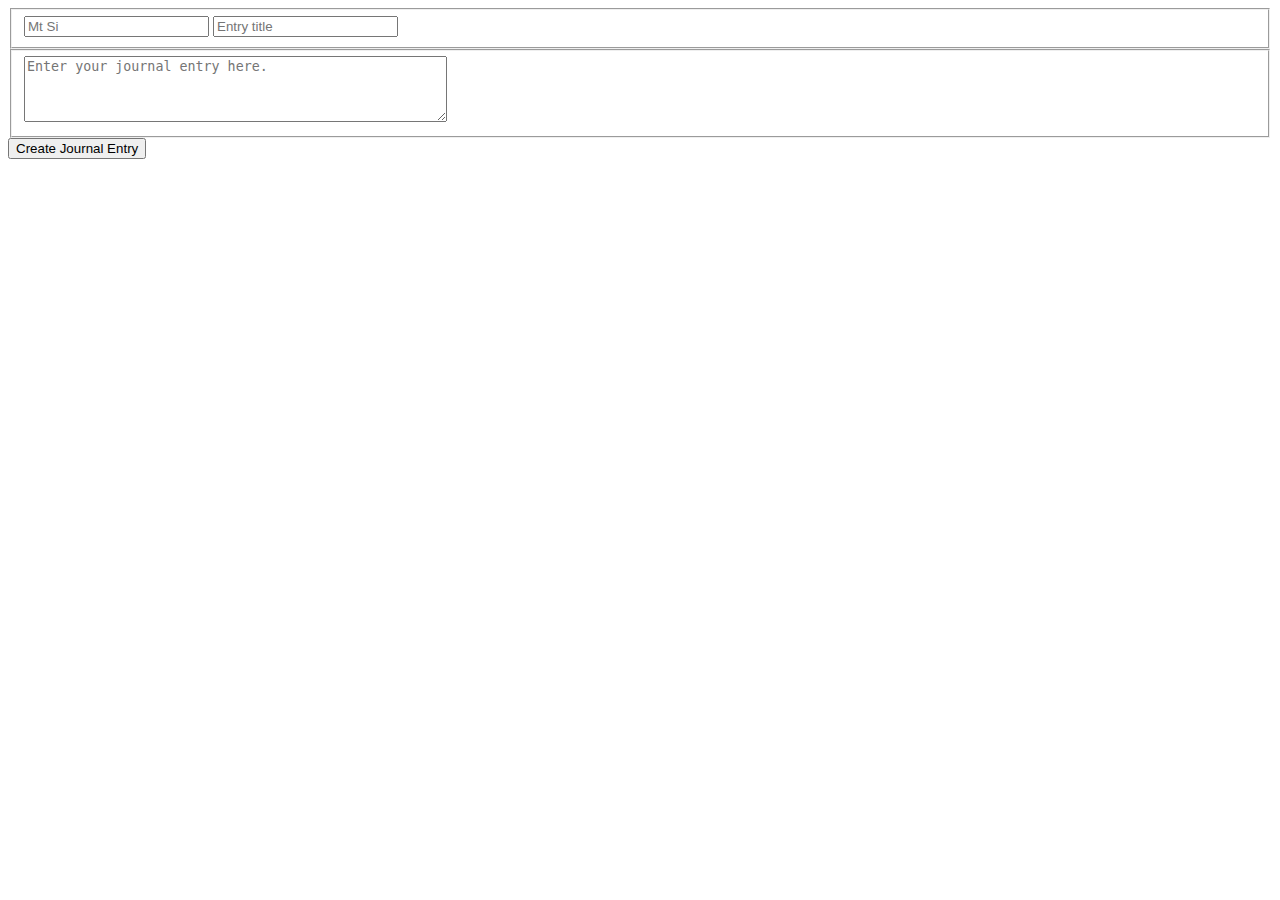
==== journal.html @ 5df586bb "updated css and html css links" ====
<!DOCTYPE html>
<html>
  <head>
    <title>Trail Journal</title>
    <link href="css/style.css" rel="stylesheet" type="text/css" />
    <link href="https://fonts.googleapis.com/css?family=Annie+Use+Your+Telescope|Bangers|Barrio" rel="stylesheet">
  </head>
  <body>
    <form id="createEntry">
      <fieldset>
        <input name="trail" type="text" placeholder="Mt Si"></input>
        <input name="title" type="text" placeholder="Entry title"></input>
      </fieldset>
      <fieldset>
        <textarea name="entry" rows="4" cols="50" placeholder="Enter your journal entry here."></textarea>
      </fieldset>
      <button type="submit">Create Journal Entry</button>
    </form>
    <article id="journal"></article>
  </body>
  <script src="js/journal.js"></script>
</html>
---- css/style.css ----
p {
    font-family: 'Annie Use Your Telescope', serif;
  }

h3 {
    font-family: 'Bangers', serif;
  }

h1 {
    font-family: 'Barrio', serif;
}
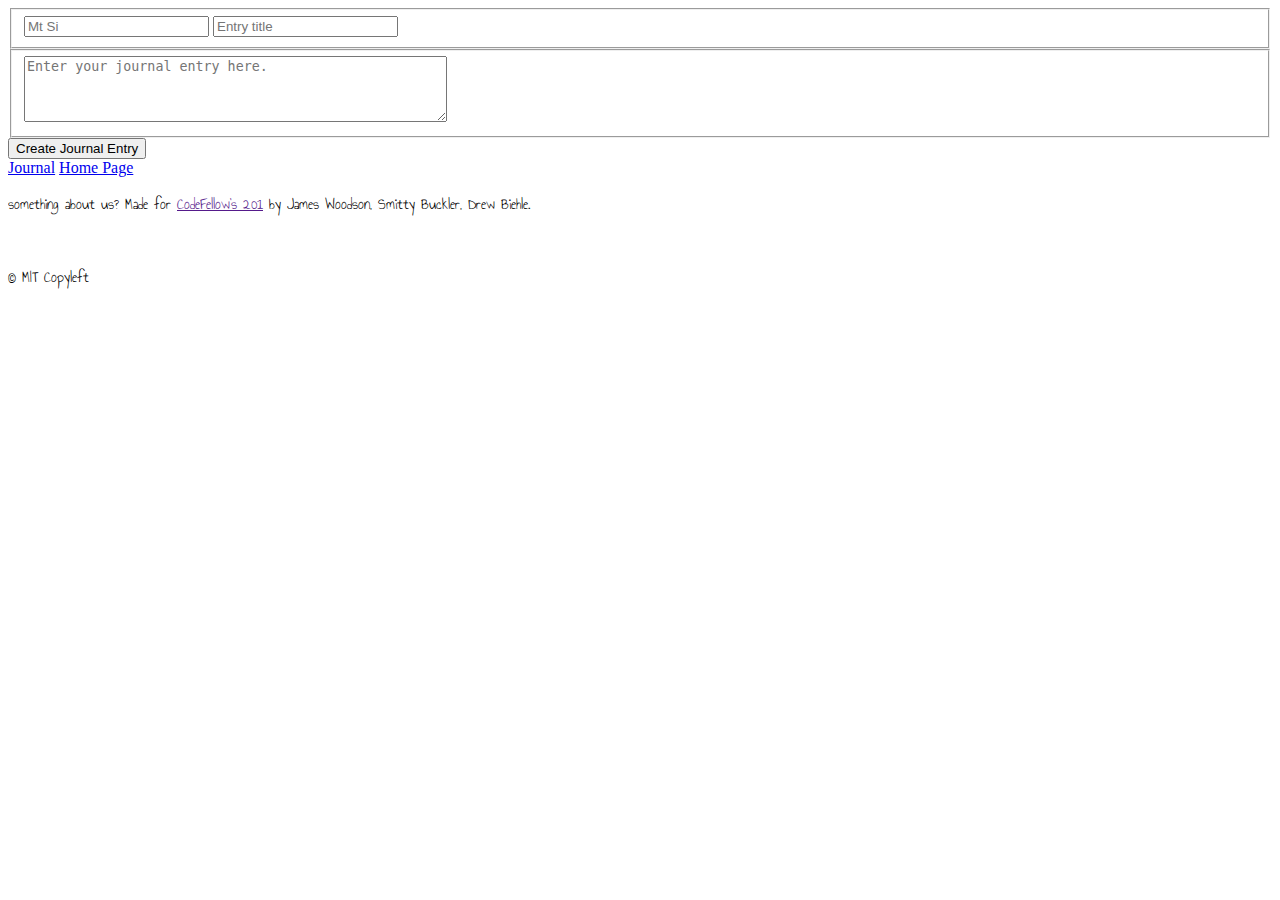
==== commit ef24f812: "Merge pull request #43 from 42towel/tuesTrials" ====
--- a/journal.html
+++ b/journal.html
@@ -17,6 +17,13 @@
       <button type="submit">Create Journal Entry</button>
     </form>
     <article id="journal"></article>
+    <footer>
+      <a href="journal.html" alt="link to Journal page">Journal</a>
+      <a href="index.html" alt"link to Home page">Home Page</a>
+      <p>something about us? Made for <a href=""> CodeFellow's 201</a> by James Woodson, Smitty Buckler, Drew Biehle.</p><br>
+      <p>&#169; MIT Copyleft</p>
+    </footer>
   </body>
   <script src="js/journal.js"></script>
+
 </html>
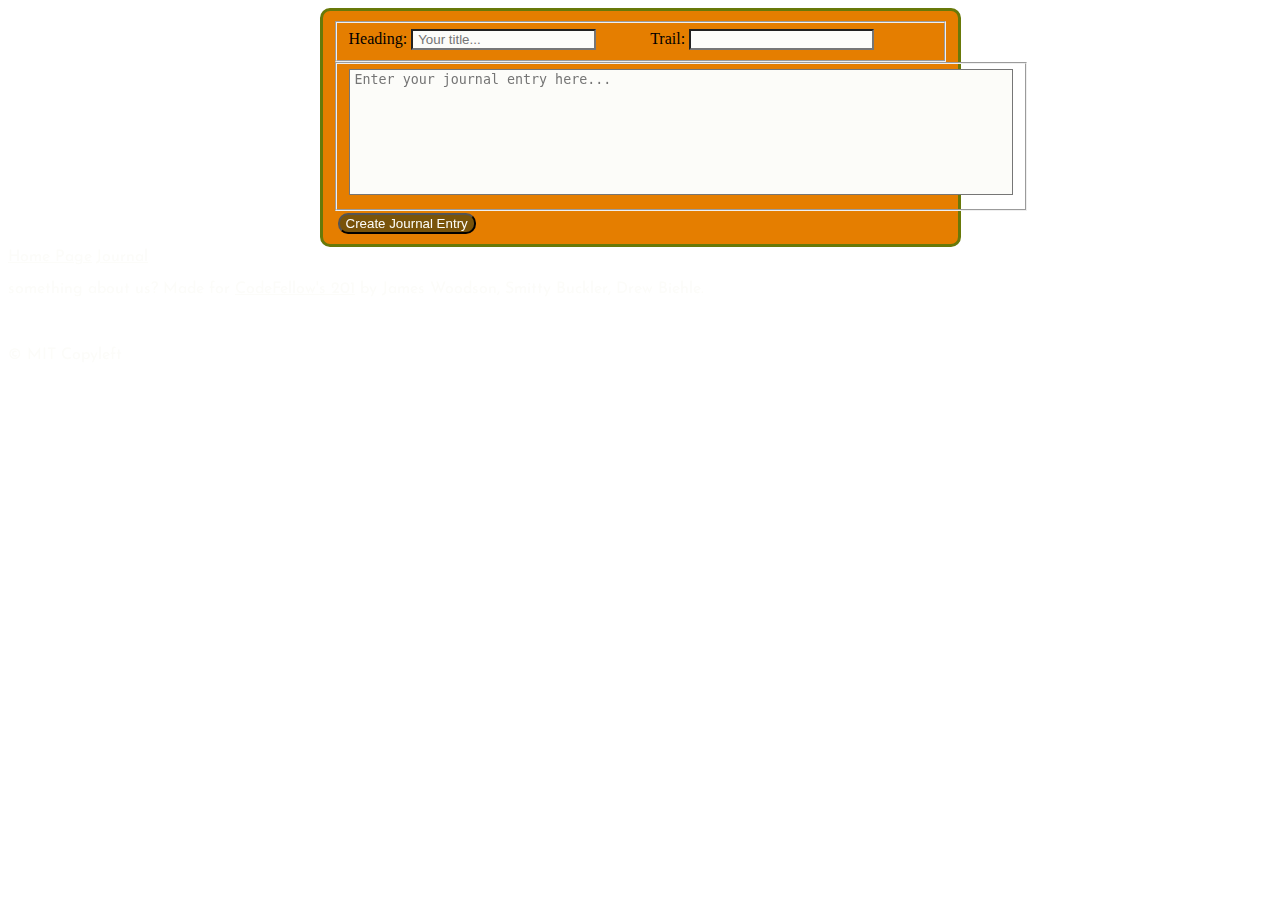
==== commit 4ed27845: "finished css styling for journal, altered js so page refreshes on submit" ====
--- a/journal.html
+++ b/journal.html
@@ -2,28 +2,31 @@
 <html>
   <head>
     <title>Trail Journal</title>
-    <link href="css/style.css" rel="stylesheet" type="text/css" />
+    <link href="css/journal.css" rel="stylesheet" type="text/css" />
     <link href="https://fonts.googleapis.com/css?family=Annie+Use+Your+Telescope|Bangers|Barrio" rel="stylesheet">
+    <link href="https://fonts.googleapis.com/css?family=Josefin+Sans|Montserrat|Spectral" rel="stylesheet">
   </head>
   <body>
     <form id="createEntry">
       <fieldset>
-        <input name="trail" type="text" placeholder="Mt Si"></input>
-        <input name="title" type="text" placeholder="Entry title"></input>
+        <label>Heading:</label>
+        <input name="title" type="text" placeholder="Your title..." class="input"></input>
+        <label id="trailLabel">Trail:</label>
+        <input name="trail" type="text" class="input"></input>
       </fieldset>
       <fieldset>
-        <textarea name="entry" rows="4" cols="50" placeholder="Enter your journal entry here."></textarea>
+        <textarea name="entry" rows="8" cols="80" placeholder="Enter your journal entry here..." class="input"></textarea>
       </fieldset>
       <button type="submit">Create Journal Entry</button>
     </form>
     <article id="journal"></article>
     <footer>
+      <a href="index.html" alt"link to Home page">Home Page</a>
       <a href="journal.html" alt="link to Journal page">Journal</a>
-      <a href="index.html" alt"link to Home page">Home Page</a>
       <p>something about us? Made for <a href=""> CodeFellow's 201</a> by James Woodson, Smitty Buckler, Drew Biehle.</p><br>
       <p>&#169; MIT Copyleft</p>
     </footer>
+    <div id="background"></div>
   </body>
   <script src="js/journal.js"></script>
-
 </html>
--- a/css/journal.css
+++ b/css/journal.css
@@ -0,0 +1,100 @@
+* {
+  color: #79530a;
+}
+
+#background {
+  background: url('../images/journal_background.jpg') no-repeat;
+  position: fixed;
+  background-size: cover;
+  width: 100%;
+  height: 100%;
+  left: 0;
+  top: 0;
+  z-index: -1;
+}
+
+form {
+  background-color: #e57e00;
+  border: 3px solid #687909;
+  border-radius: 10px;
+  padding: 10px;
+  margin: auto;
+  width: 615px;
+}
+
+label {
+  color: black;
+}
+
+textarea {
+  resize: none;
+}
+
+.input {
+  color: black;
+  background-color: #fcfcf9;
+  text-indent: 3px;
+}
+
+button {
+  border-radius: 10px;
+  color: #fcfcf9;
+  background-color: #79530a;
+  margin-left: 5px;
+  margin-top: 2px;
+}
+
+#trailLabel {
+  margin-left: 50px;
+}
+
+#journal {
+  width: 75%;
+  margin: auto;
+}
+
+#journal div {
+  border: 3px solid #687909;
+  border-radius: 10px;
+  background-color: #dedfd5;
+  margin: 25px;
+}
+
+h3 {
+  font-family: 'Spectral', serif;
+  font-size: 24px;
+}
+
+.title {
+  float: left;
+  display: inline;
+  margin-left: 25px;
+}
+
+.trail {
+  float: right;
+  display: inline;
+  margin-right: 25px;
+}
+
+#journal div hr {
+  clear: both;
+  margin: 3px;
+  border-color: #687909;
+}
+
+#journal div p {
+  font-family: 'Spectral', serif;
+  margin: 25px 25px;
+  text-align: center;
+}
+
+footer a {
+  color: #fcfcf9;
+  font-family: 'Josefin Sans', sans-serif;
+}
+
+footer p {
+  color: #fcfcf9;
+  font-family: 'Josefin Sans', sans-serif;
+}
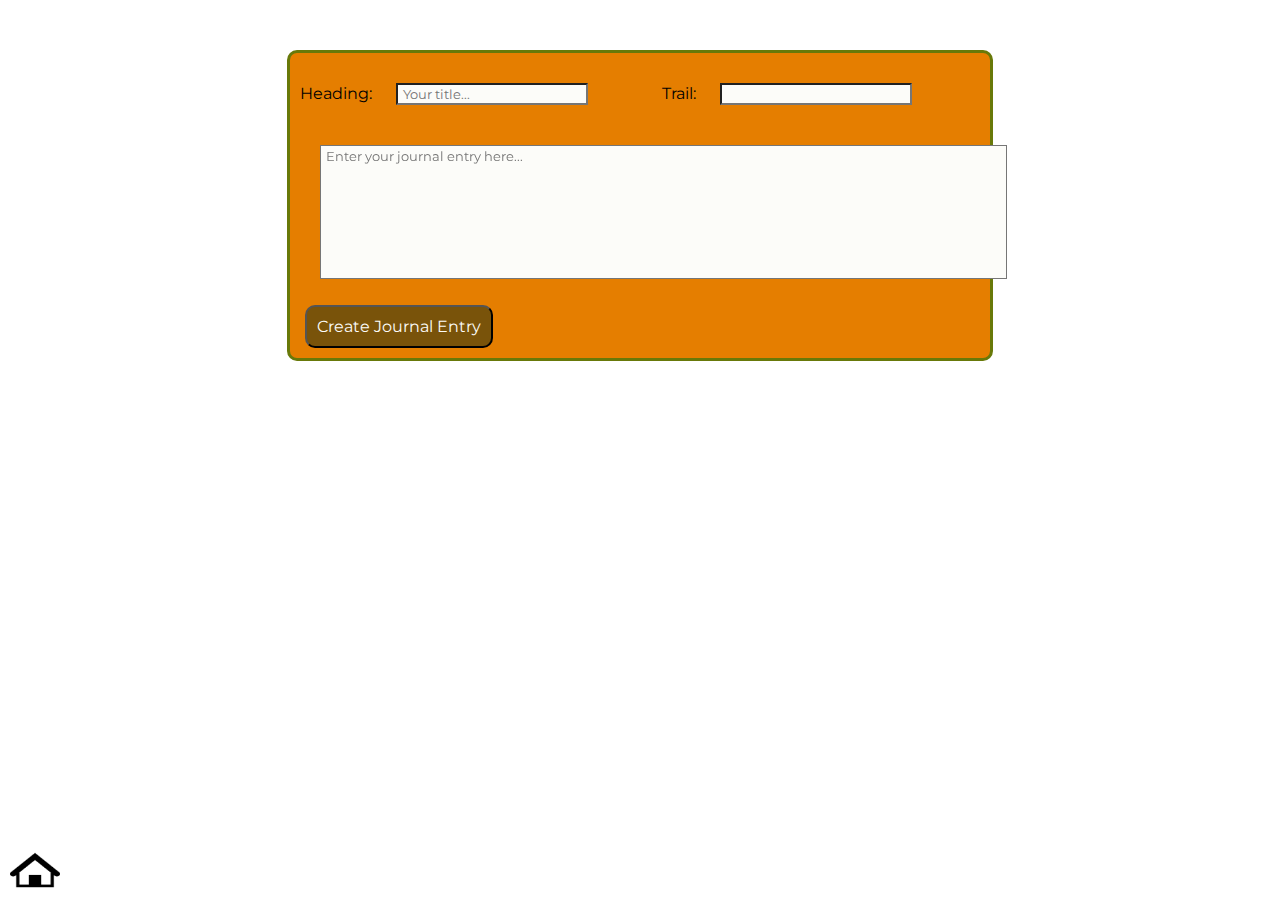
==== commit e5f99f9f: "fix css to reference one file" ====
--- a/journal.html
+++ b/journal.html
@@ -2,31 +2,24 @@
 <html>
   <head>
     <title>Trail Journal</title>
-    <link href="css/journal.css" rel="stylesheet" type="text/css" />
+    <link href="css/style.css" rel="stylesheet" type="text/css" />
     <link href="https://fonts.googleapis.com/css?family=Annie+Use+Your+Telescope|Bangers|Barrio" rel="stylesheet">
     <link href="https://fonts.googleapis.com/css?family=Josefin+Sans|Montserrat|Spectral" rel="stylesheet">
   </head>
   <body>
     <form id="createEntry">
-      <fieldset>
-        <label>Heading:</label>
-        <input name="title" type="text" placeholder="Your title..." class="input"></input>
-        <label id="trailLabel">Trail:</label>
-        <input name="trail" type="text" class="input"></input>
-      </fieldset>
-      <fieldset>
-        <textarea name="entry" rows="8" cols="80" placeholder="Enter your journal entry here..." class="input"></textarea>
-      </fieldset>
-      <button type="submit">Create Journal Entry</button>
+      <label>Heading:</label>
+      <input name="title" type="text" placeholder="Your title..." class="input"></input>
+      <label id="trailLabel">Trail:</label>
+      <input name="trail" type="text" class="input"></input>
+      <textarea name="entry" rows="8" cols="80" placeholder="Enter your journal entry here..." class="input"></textarea>
+      <button id="journalButton" type="submit">Create Journal Entry</button>
     </form>
     <article id="journal"></article>
     <footer>
-      <a href="index.html" alt"link to Home page">Home Page</a>
-      <a href="journal.html" alt="link to Journal page">Journal</a>
-      <p>something about us? Made for <a href=""> CodeFellow's 201</a> by James Woodson, Smitty Buckler, Drew Biehle.</p><br>
-      <p>&#169; MIT Copyleft</p>
+      <a href="index.html" alt"link to Home page"><img src="images/home-icon.png" /></a>
     </footer>
-    <div id="background"></div>
+    <div id="journalBackground" class="background"></div>
   </body>
   <script src="js/journal.js"></script>
 </html>
--- a/css/style.css
+++ b/css/style.css
@@ -0,0 +1,241 @@
+* {
+  margin: 0;
+}
+
+.background {
+  background-size: cover;
+  position: fixed;
+  left: 0;
+  top: 0;
+  z-index: -1;
+  width: 100%;
+  height: 100%;
+}
+
+/************************************
+  Colors
+*************************************/
+.green {
+  background-color: #687909;
+}
+
+.brown1 {
+  background-color: #79530a;
+}
+
+.brown2 {
+  background-color: #866422;
+}
+
+.orange {
+  background-color: #e57e00;
+}
+
+.orangefont {
+  color: #e57e00;
+}
+
+.gray1 {
+  background-color: #dedfd5;
+}
+
+.gray2 {
+  background-color: #fcfcf9;
+}
+
+
+
+
+/****************************
+  fonts
+*****************************/
+* {
+  font-family: 'Montserrat', sans-serif;
+}
+
+h1 {
+  font-family: 'Spectral', serif;
+  font-size: 48px;
+  text-shadow: 2px 2px 2px #4a3305;
+  font-variant: small-caps;
+}
+
+h2 {
+  font-family: 'Spectral', serif;
+  font-size: 36px;
+  margin: 8px;
+}
+
+h3 {
+  font-family: 'Spectral', serif;
+  font-size: 24px;
+  margin: 6px;
+}
+
+.feature {
+  font-size: 22px;
+}
+
+
+a {
+  font-size: 16px;
+  color: #e57e00;
+  text-decoration: none;
+}
+
+a:hover {
+  color: black
+}
+
+
+
+/***********************************
+ Positioning
+***********************************/
+
+h1 {
+  text-align: center;
+  padding: 30px 0px;
+}
+
+fieldset {
+  align-content: center;
+  width: 600px;
+  margin: 60px auto;
+  padding: 20px;
+  border-radius: 15px 5px;
+}
+
+p {
+  padding: 10px;
+}
+
+a {
+  float: right;
+  margin-right: 40px;
+}
+
+button {
+  padding: 10px;
+  border-radius: 4px;
+  float: right;
+  font-size: 16px;
+  color: black;
+}
+
+button:hover {
+  background-color: #687909;
+  box-shadow: 2px 2px 2px #79530a;
+}
+
+a > img {
+  width: 50px;
+  height: 40px;
+  position: fixed;
+  bottom: 10px;
+  left: 10px;
+}
+
+a > img:hover {
+  opacity: 0.7;
+}
+
+* {
+  color: #79530a;
+}
+
+#journalBackground {
+  background-image: url('../images/journal_background.jpg');
+}
+
+form {
+  background-color: #e57e00;
+  border: 3px solid #687909;
+  border-radius: 10px;
+  padding: 10px;
+  margin: 50px auto;
+  width: 680px;
+}
+
+label {
+  color: black;
+}
+
+textarea {
+  resize: none;
+}
+
+.input {
+  color: black;
+  background-color: #fcfcf9;
+  text-indent: 3px;
+  margin: 20px;
+}
+
+#journalButton {
+  float: none;
+  border-radius: 10px;
+  color: #fcfcf9;
+  background-color: #79530a;
+  margin-left: 5px;
+  margin-top: 2px;
+}
+
+#trailLabel {
+  margin-left: 50px;
+}
+
+#journal {
+  width: 75%;
+  margin: auto;
+}
+
+#journal div {
+  border: 3px solid #687909;
+  border-radius: 10px;
+  background-color: #dedfd5;
+  margin: 25px;
+}
+
+h3 {
+  font-family: 'Spectral', serif;
+  font-size: 24px;
+}
+
+.title {
+  float: left;
+  display: inline;
+  margin-left: 25px;
+}
+
+.trail {
+  float: right;
+  display: inline;
+  margin-right: 25px;
+}
+
+#journal div hr {
+  clear: both;
+  margin: 3px;
+  border-color: #687909;
+}
+
+#journal div p {
+  font-family: 'Spectral', serif;
+  margin: 25px 25px;
+  text-align: center;
+}
+
+footer a {
+  color: #fcfcf9;
+  font-family: 'Josefin Sans', sans-serif;
+}
+
+footer p {
+  color: #fcfcf9;
+  font-family: 'Josefin Sans', sans-serif;
+}
+
+#secondLink {
+  margin-left: 75px;
+}
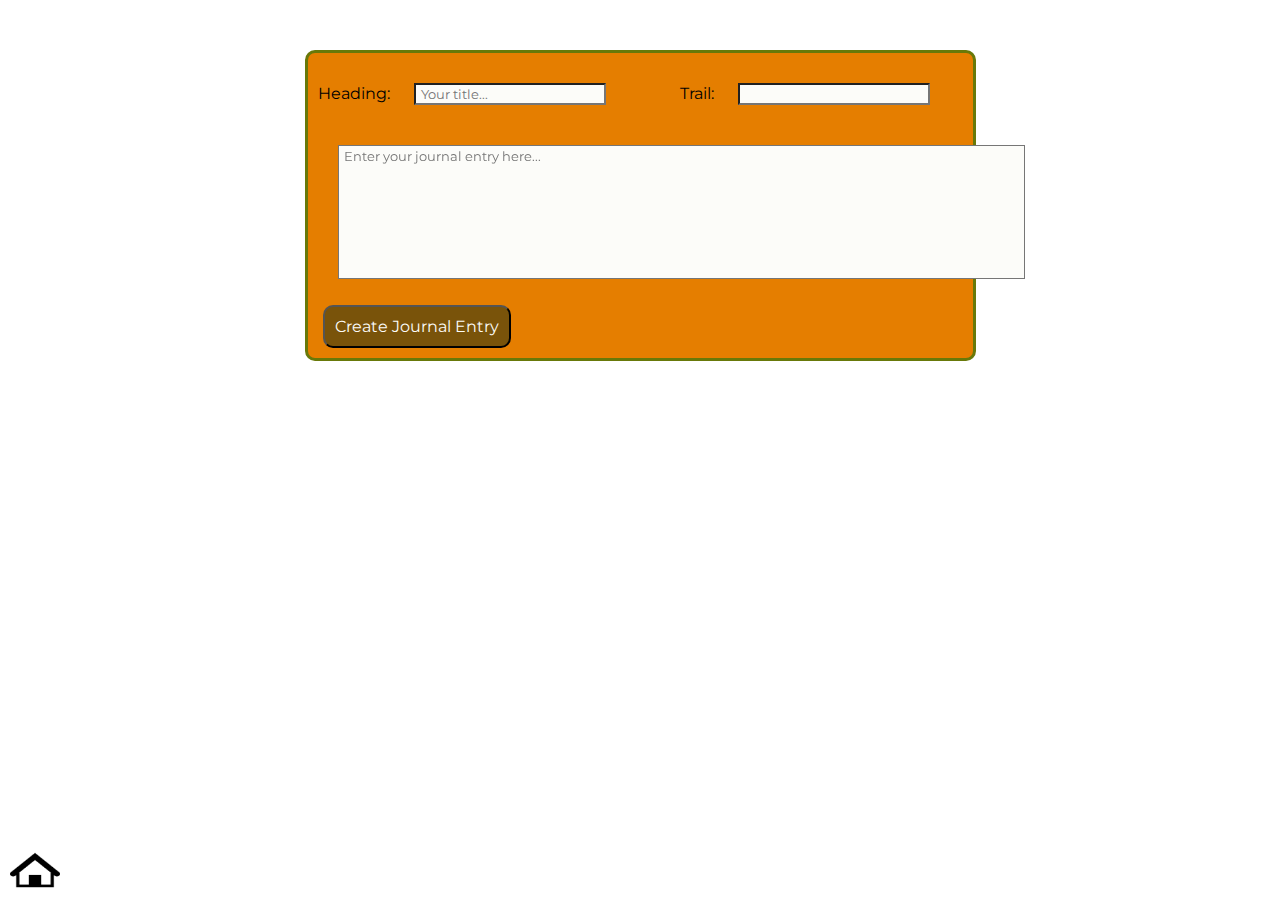
==== commit 9764fe7d: "Cleaned up merge conflicts and removed unnecessary CSS files" ====
--- a/journal.html
+++ b/journal.html
@@ -3,7 +3,6 @@
   <head>
     <title>Trail Journal</title>
     <link href="css/style.css" rel="stylesheet" type="text/css" />
-    <link href="https://fonts.googleapis.com/css?family=Annie+Use+Your+Telescope|Bangers|Barrio" rel="stylesheet">
     <link href="https://fonts.googleapis.com/css?family=Josefin+Sans|Montserrat|Spectral" rel="stylesheet">
   </head>
   <body>
--- a/css/style.css
+++ b/css/style.css
@@ -1,5 +1,6 @@
 * {
   margin: 0;
+  color: #79530a;
 }
 
 .background {
@@ -12,6 +13,14 @@
   height: 100%;
 }
 
+#homeBackground {
+  background-image: url("../images/backgrounds/hoh2.jpg");
+}
+
+#journalBackground {
+  background-image: url('../images/journal_background.jpg');
+}
+
 /************************************
   Colors
 *************************************/
@@ -43,8 +52,9 @@
   background-color: #fcfcf9;
 }
 
-
-
+label {
+  color: black;
+}
 
 /****************************
   fonts
@@ -66,10 +76,10 @@
   margin: 8px;
 }
 
+
 h3 {
   font-family: 'Spectral', serif;
   font-size: 24px;
-  margin: 6px;
 }
 
 .feature {
@@ -101,9 +111,17 @@
 fieldset {
   align-content: center;
   width: 600px;
-  margin: 60px auto;
   padding: 20px;
   border-radius: 15px 5px;
+}
+
+form {
+  background-color: #e57e00;
+  border: 3px solid #687909;
+  border-radius: 10px;
+  padding: 10px;
+  margin: 50px auto;
+  width: 645px;
 }
 
 p {
@@ -126,39 +144,6 @@
 button:hover {
   background-color: #687909;
   box-shadow: 2px 2px 2px #79530a;
-}
-
-a > img {
-  width: 50px;
-  height: 40px;
-  position: fixed;
-  bottom: 10px;
-  left: 10px;
-}
-
-a > img:hover {
-  opacity: 0.7;
-}
-
-* {
-  color: #79530a;
-}
-
-#journalBackground {
-  background-image: url('../images/journal_background.jpg');
-}
-
-form {
-  background-color: #e57e00;
-  border: 3px solid #687909;
-  border-radius: 10px;
-  padding: 10px;
-  margin: 50px auto;
-  width: 680px;
-}
-
-label {
-  color: black;
 }
 
 textarea {
@@ -197,11 +182,6 @@
   margin: 25px;
 }
 
-h3 {
-  font-family: 'Spectral', serif;
-  font-size: 24px;
-}
-
 .title {
   float: left;
   display: inline;
@@ -236,6 +216,18 @@
   font-family: 'Josefin Sans', sans-serif;
 }
 
+a > img {
+  width: 50px;
+  height: 40px;
+  position: fixed;
+  bottom: 10px;
+  left: 10px;
+}
+
+a > img:hover {
+  opacity: 0.7;
+}
+
 #secondLink {
   margin-left: 75px;
 }
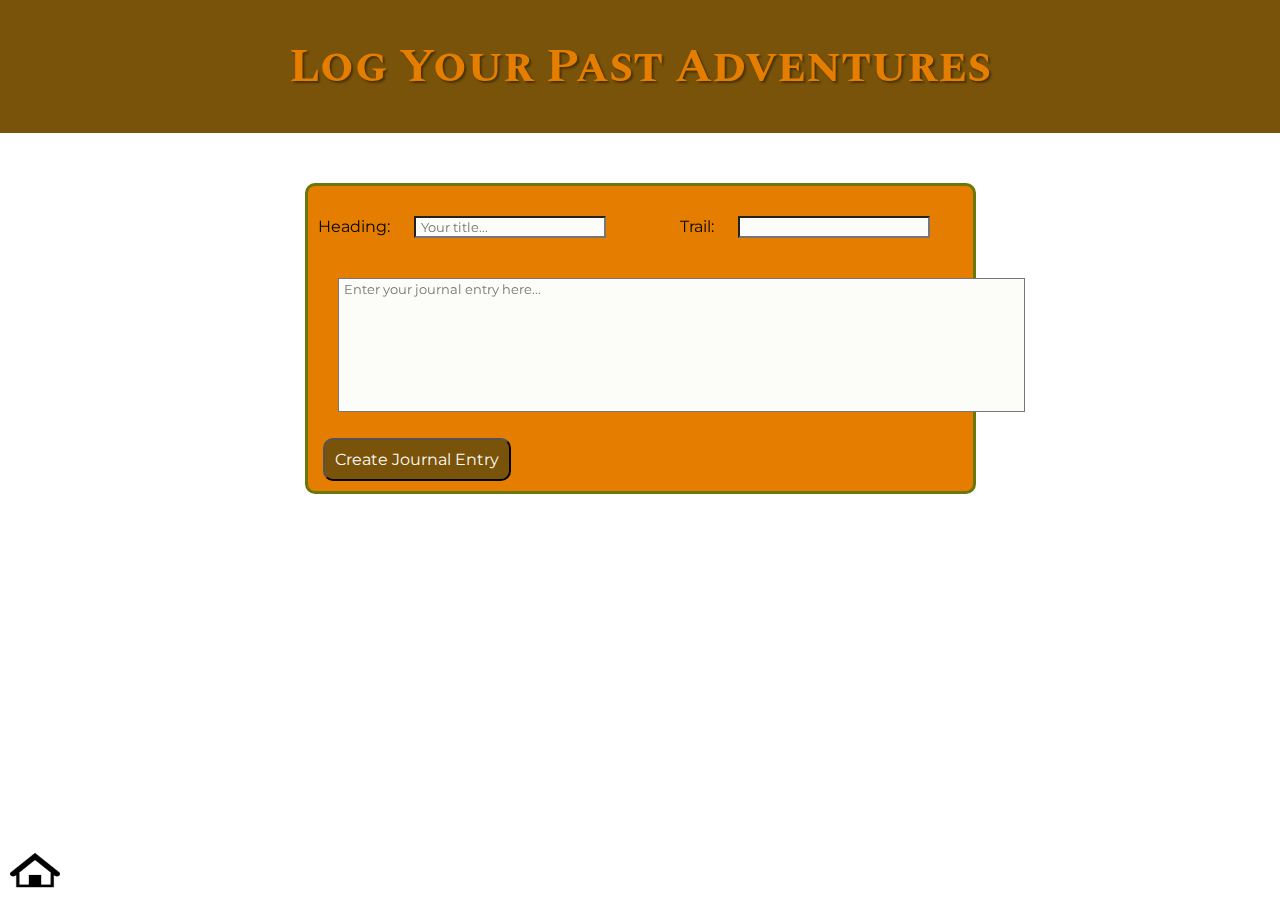
==== commit f72e0cb0: "changed journal form reset, added banner to journal" ====
--- a/journal.html
+++ b/journal.html
@@ -6,6 +6,9 @@
     <link href="https://fonts.googleapis.com/css?family=Josefin+Sans|Montserrat|Spectral" rel="stylesheet">
   </head>
   <body>
+    <header class="brown1">
+      <h1 class="orangefont">Log Your Past Adventures</h1>
+    </header>
     <form id="createEntry">
       <label>Heading:</label>
       <input name="title" type="text" placeholder="Your title..." class="input"></input>
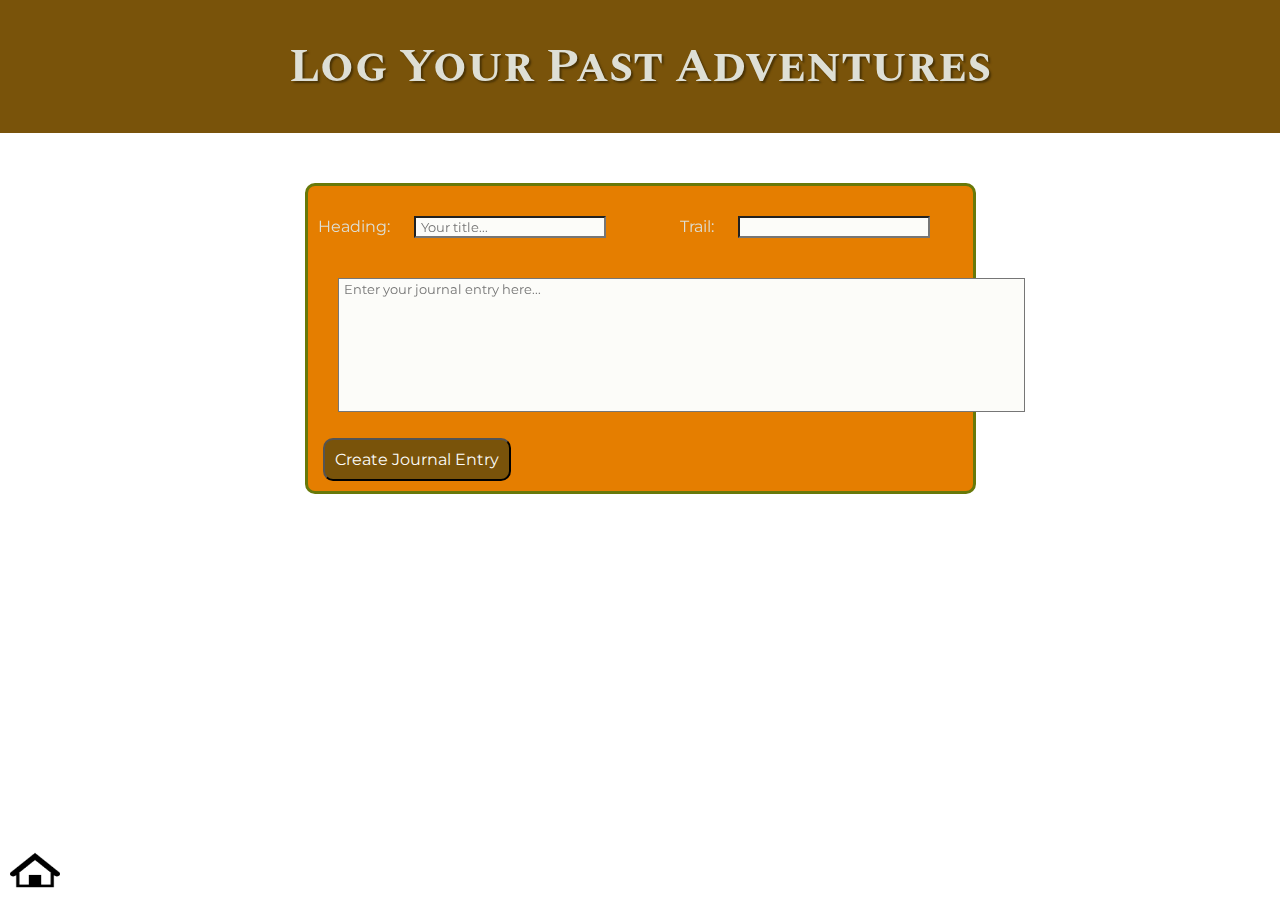
==== commit 613e2d50: "Merge pull request #83 from 42towel/fixingBugs" ====
--- a/journal.html
+++ b/journal.html
@@ -7,7 +7,7 @@
   </head>
   <body>
     <header class="brown1">
-      <h1 class="orangefont">Log Your Past Adventures</h1>
+      <h1 class="grayFont">Log Your Past Adventures</h1>
     </header>
     <form id="createEntry">
       <label>Heading:</label>
@@ -15,7 +15,7 @@
       <label id="trailLabel">Trail:</label>
       <input name="trail" type="text" class="input"></input>
       <textarea name="entry" rows="8" cols="80" placeholder="Enter your journal entry here..." class="input"></textarea>
-      <button id="journalButton" type="submit">Create Journal Entry</button>
+      <button class="button" type="submit">Create Journal Entry</button>
     </form>
     <article id="journal"></article>
     <footer>
--- a/css/style.css
+++ b/css/style.css
@@ -1,6 +1,7 @@
 * {
   margin: 0;
   color: #79530a;
+
 }
 
 .background {
@@ -13,12 +14,16 @@
   height: 100%;
 }
 
+#trailsBackground {
+  background-color: #dedfd5;
+}
+
 #homeBackground {
-  background-image: url("../images/backgrounds/hoh2.jpg");
+  background-image: url("../images/backgrounds/wonderland_trail_rainier_2.jpg");
 }
 
 #journalBackground {
-  background-image: url('../images/journal_background.jpg');
+  background-image: url('../images/backgrounds/mt_baker.jpg');
 }
 
 /************************************
@@ -36,6 +41,11 @@
   background-color: #866422;
 }
 
+.adventure {
+  background-color: #660000;
+  color: #ffff99;
+}
+
 .orange {
   background-color: #e57e00;
 }
@@ -44,6 +54,11 @@
   color: #e57e00;
 }
 
+.h3T {
+  color: #660000;
+  text-transform: capitalize;
+}
+
 .gray1 {
   background-color: #dedfd5;
 }
@@ -52,8 +67,12 @@
   background-color: #fcfcf9;
 }
 
+.grayFont {
+  color: #dedfd5;
+}
+
 label {
-  color: black;
+  color: #dedfd5;
 }
 
 /****************************
@@ -68,6 +87,7 @@
   font-size: 48px;
   text-shadow: 2px 2px 2px #4a3305;
   font-variant: small-caps;
+  color: #e57e00;
 }
 
 h2 {
@@ -102,6 +122,13 @@
 /***********************************
  Positioning
 ***********************************/
+ul {
+  list-style: none;
+}
+
+li {
+  margin: 5px 0px;
+}
 
 h1 {
   text-align: center;
@@ -128,6 +155,17 @@
   padding: 10px;
 }
 
+.regionbuttons {
+  margin-top: 5px;
+  margin-left: 10px;
+}
+
+.numboxes {
+  text-align: center;
+  width: 30px;
+  margin: 5px 0px;
+}
+
 a {
   float: right;
   margin-right: 40px;
@@ -157,7 +195,7 @@
   margin: 20px;
 }
 
-#journalButton {
+.button {
   float: none;
   border-radius: 10px;
   color: #fcfcf9;
@@ -203,7 +241,6 @@
 #journal div p {
   font-family: 'Spectral', serif;
   margin: 25px 25px;
-  text-align: center;
 }
 
 footer a {
@@ -231,3 +268,19 @@
 #secondLink {
   margin-left: 75px;
 }
+
+#section1trails {
+  float: left;
+  width: 30%;
+  margin: 20px;
+  box-sizing: border-box;
+}
+
+img {
+  width: 60%;
+  box-sizing: border-box;
+}
+
+h3 {
+  display: inline;
+}
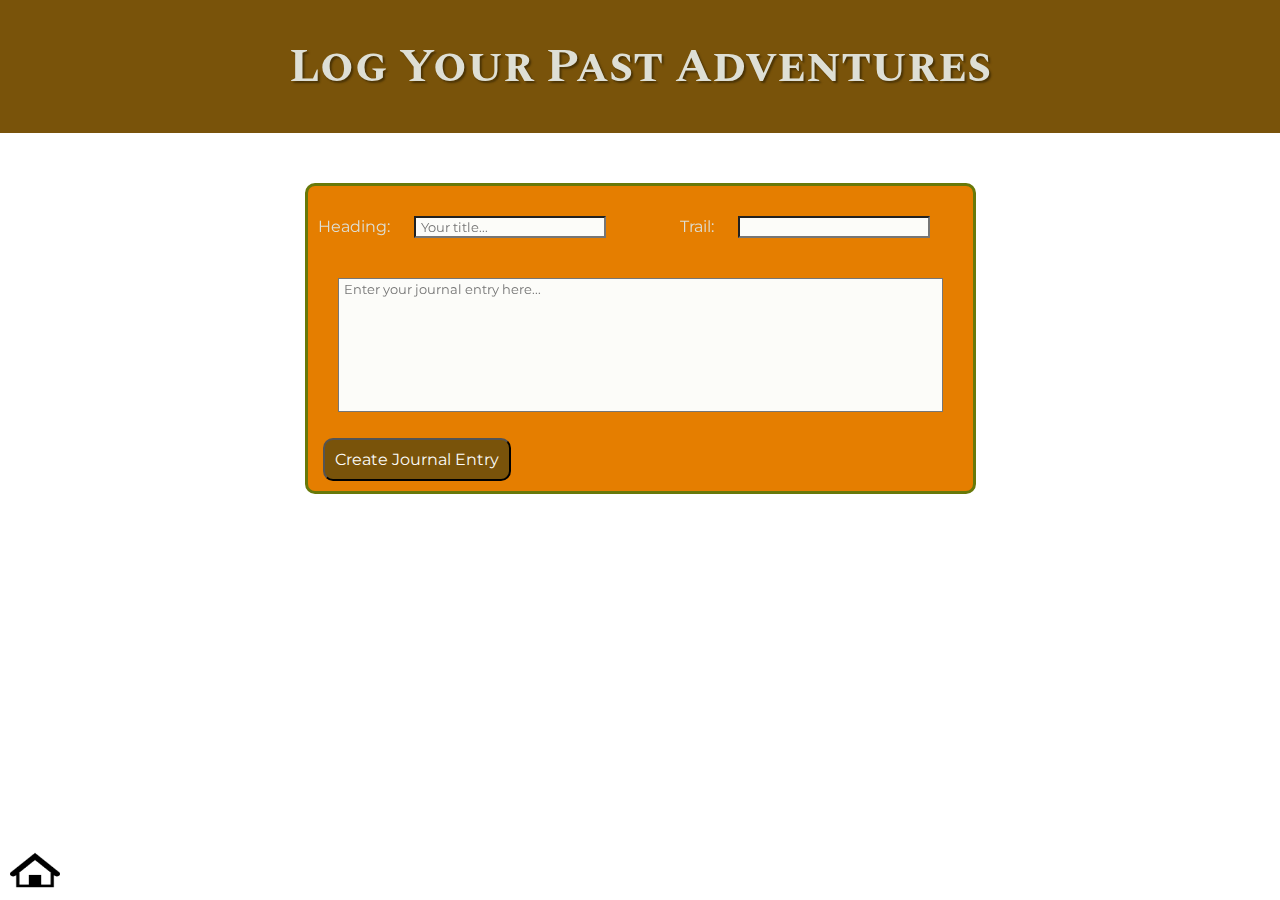
==== commit dcf9f956: "Merge pull request #86 from 42towel/fixTextArea" ====
--- a/journal.html
+++ b/journal.html
@@ -14,7 +14,7 @@
       <input name="title" type="text" placeholder="Your title..." class="input"></input>
       <label id="trailLabel">Trail:</label>
       <input name="trail" type="text" class="input"></input>
-      <textarea name="entry" rows="8" cols="80" placeholder="Enter your journal entry here..." class="input"></textarea>
+      <textarea name="entry" rows="8" placeholder="Enter your journal entry here..." class="input"></textarea>
       <button class="button" type="submit">Create Journal Entry</button>
     </form>
     <article id="journal"></article>
--- a/css/style.css
+++ b/css/style.css
@@ -184,7 +184,8 @@
   box-shadow: 2px 2px 2px #79530a;
 }
 
-textarea {
+form textarea {
+  width: 93%;
   resize: none;
 }
 
